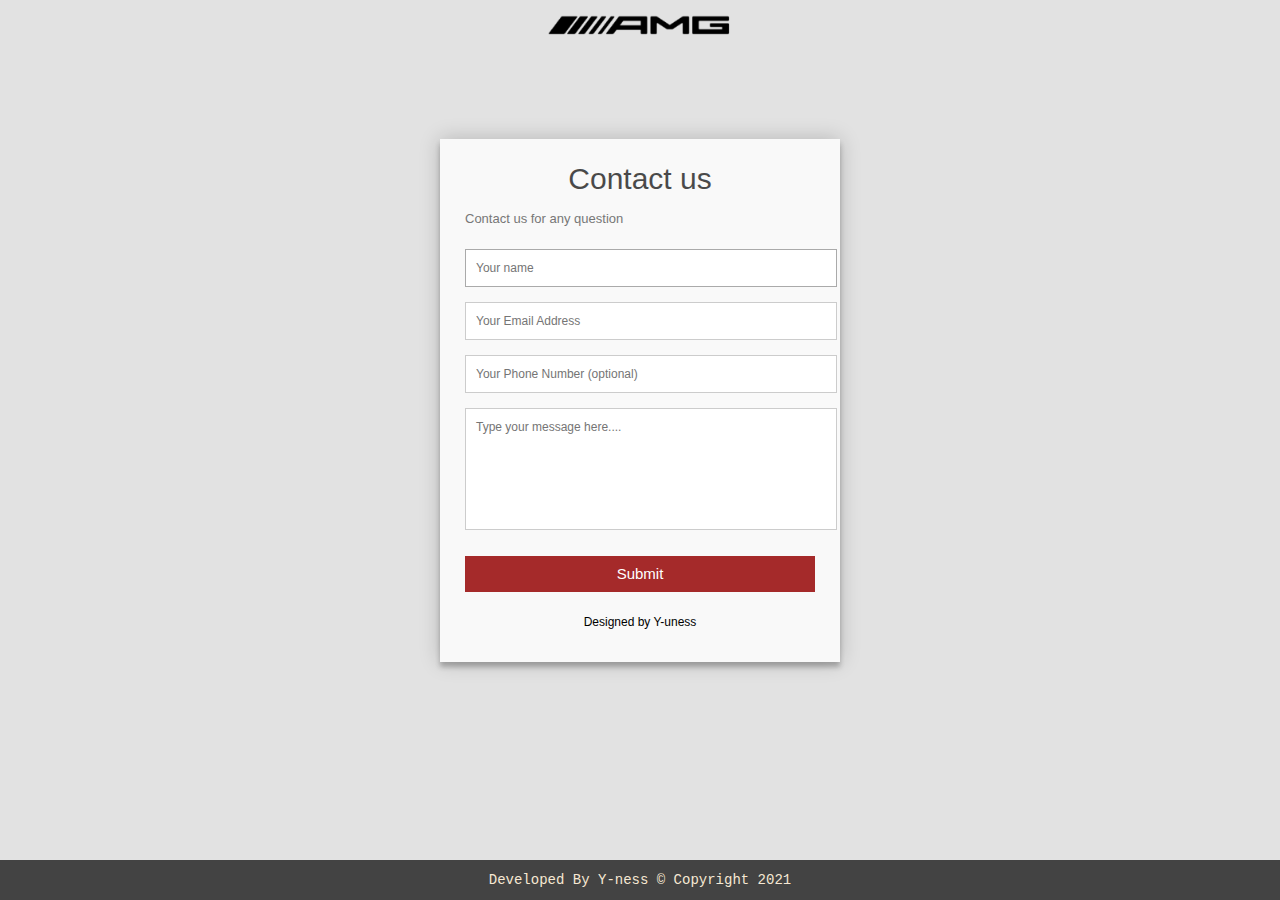
==== contact.html @ 902f9761 "first commit" ====
<!DOCTYPE html>
<html lang="en">
<head>
    <meta charset="UTF-8">
    <meta name="viewport" content="width=device-width, initial-scale=1.0">
    <link rel="stylesheet" href="style/contact.css">
    <title>Contact us</title>
</head>
<body>
    <header>
        <a href="index.html">
            <img src="style/img/AMG-logo-black-1920x1080.png" alt="AMG-logo-black">
        </a>
    </header>
    <div class="container">  
        <form id="contact" >
          <h3>Contact us</h3>
          <h4>Contact us for any question</h4>
          <fieldset>
            <input type="text" placeholder="Your name" tabindex="1" required autofocus>
          </fieldset>
          <fieldset>
            <input type="email" placeholder="Your Email Address" tabindex="2" required>
          </fieldset>
          <fieldset>
            <input type="tel" placeholder="Your Phone Number (optional)"  tabindex="3" required>
          </fieldset>
          <fieldset>
            <textarea placeholder="Type your message here...." tabindex="5" required></textarea>
          </fieldset>
          <fieldset>
            <button name="submit" type="submit"  >Submit</button>
          </fieldset>
          <p class="copyright">Designed by Y-uness</p>
        </form>
      </div>
      <div class="pied">
        <footer>
            <p>Developed By Y-ness © Copyright 2021</p>
        </footer>
    </div>
</body>
</html>
---- style/contact.css ----
* {
  margin: 0;
  padding: 0;
  
  
}
header img
{
    display: block;
    margin-left: auto;
    margin-right: auto;
    width: 15%;
    padding-top: 10px;
}
body {
  font-family: "Roboto", Helvetica, Arial, sans-serif;
  font-weight: 100;
  font-size: 12px;
  line-height: 30px;
  color: #777;
  background:#E2E2E2;
}

.container {
  max-width: 400px;
  width: 100%;
  margin: 0 auto;
  position: relative;
}

#contact input[type="text"],
#contact input[type="email"],
#contact input[type="tel"],
#contact input[type="url"],
#contact textarea,
#contact button[type="submit"] {
  font: 400 12px/16px "Roboto", Helvetica, Arial, sans-serif;
}

#contact {
  background: #F9F9F9;
  padding: 25px;
  margin: 100px 0;
  box-shadow: 0 0 20px 0 rgba(0, 0, 0, 0.2), 0 5px 5px 0 rgba(0, 0, 0, 0.24);
}

#contact h3 {
  font-size: 30px;
  font-weight: 300;
  margin-bottom: 10px;
  text-align: center;
  color: black;
  opacity: 0.7;
}

#contact h4 {
  margin: 5px 0 15px;
  font-size: 13px;
  font-weight: 400;
}

fieldset {
  border: medium none ;
  margin: 0 0 10px;
  min-width: 100%;
  padding: 0;
  width: 100%;
}

#contact input[type="text"],
#contact input[type="email"],
#contact input[type="tel"],
#contact input[type="url"],
#contact textarea {
  width: 100%;
  border: 1px solid #ccc;
  background: #FFF;
  margin: 0 0 5px;
  padding: 10px;
}

#contact input[type="text"]:hover,
#contact input[type="email"]:hover,
#contact input[type="tel"]:hover,
#contact input[type="url"]:hover,
#contact textarea:hover {
  transition: border-color 0.3s ease-in-out;
  border: 1px solid #aaa;
}

#contact textarea {
  height: 100px;
  max-width: 100%;
  resize: none;
}

#contact button[type="submit"] {
  width: 100%;
  border: none;
  background: brown;
  color: #FFF;
  margin: 0 0 5px;
  padding: 10px;
  font-size: 15px;
  cursor: pointer;
}

#contact button[type="submit"]:hover {
  background: rgb(0, 0, 0);
  transition: background-color 0.3s ease-in-out;
}
.copyright {
  text-align: center;
  color: black;
}

#contact input:focus,
#contact textarea:focus {
    outline: 0;
  border: 1px solid #aaa;
}
footer
{
    width: 100%;
    position: fixed;
    text-align: center;
    bottom: 0;
    background-color: black;
    opacity: 0.7;
}
footer p 
{
    color: blanchedalmond;
    font-size: 14px;
    font-family: 'Courier New', Courier, monospace;
    padding: 5px;
}
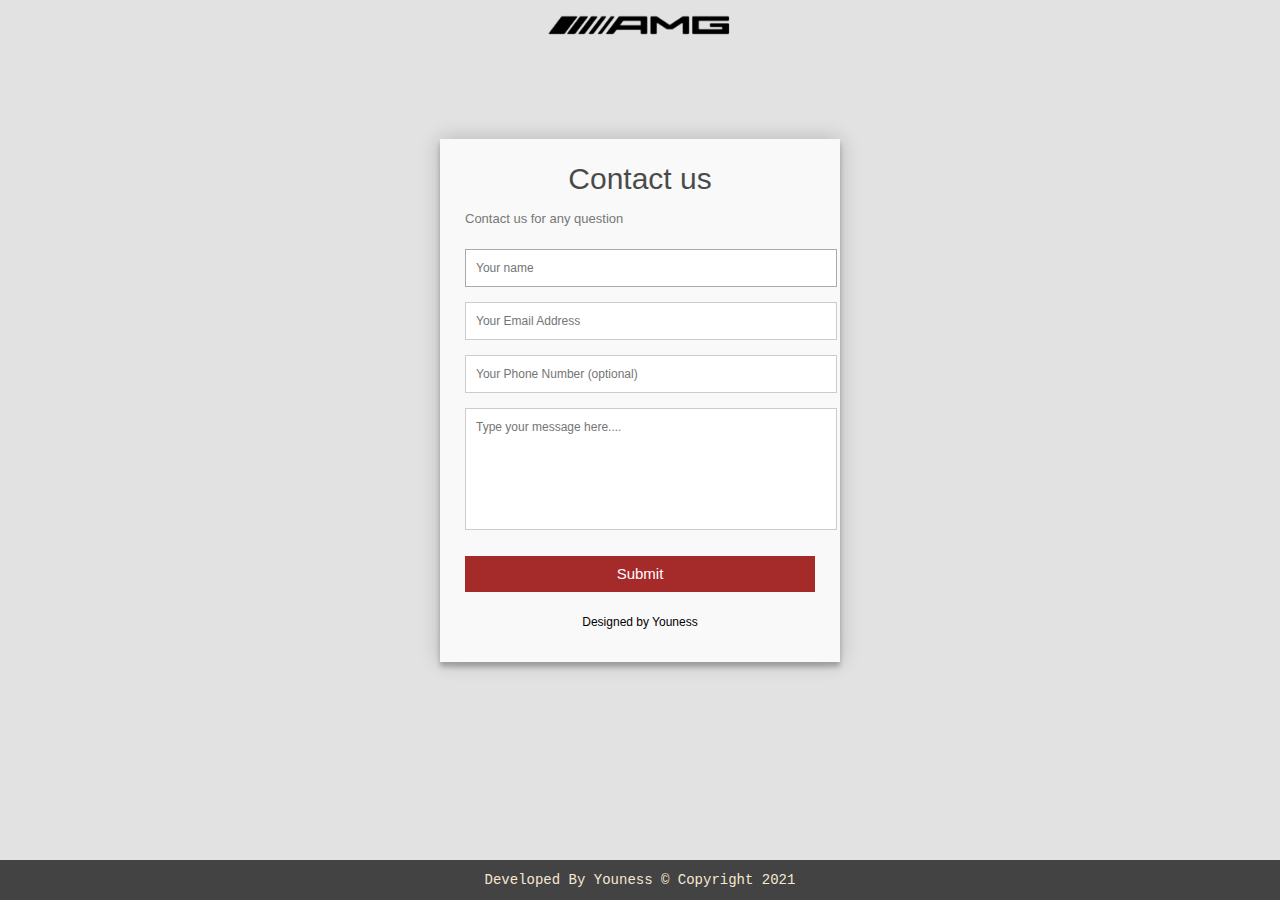
==== commit 122296d2: "test" ====
--- a/contact.html
+++ b/contact.html
@@ -31,12 +31,12 @@
           <fieldset>
             <button name="submit" type="submit"  >Submit</button>
           </fieldset>
-          <p class="copyright">Designed by Y-uness</p>
+          <p class="copyright">Designed by Youness</p>
         </form>
       </div>
       <div class="pied">
         <footer>
-            <p>Developed By Y-ness © Copyright 2021</p>
+            <p>Developed By Youness © Copyright 2021</p>
         </footer>
     </div>
 </body>
